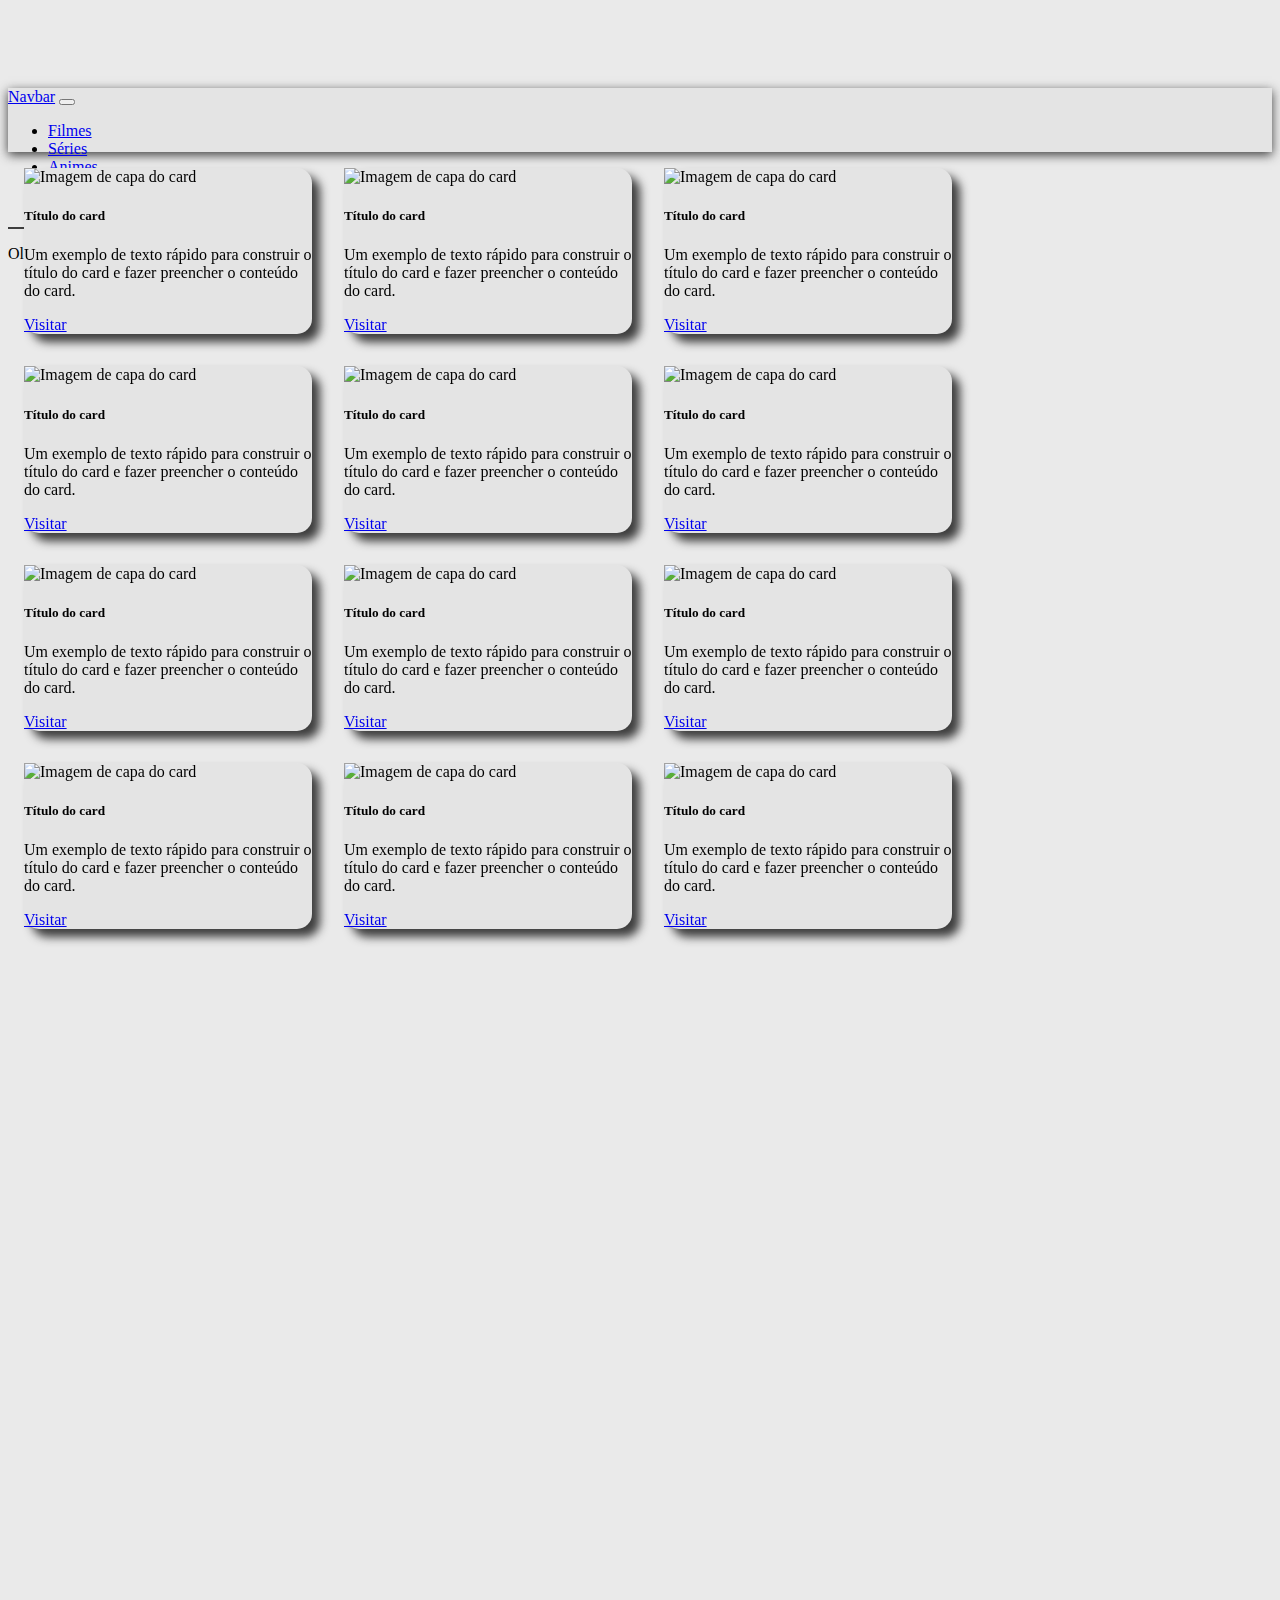
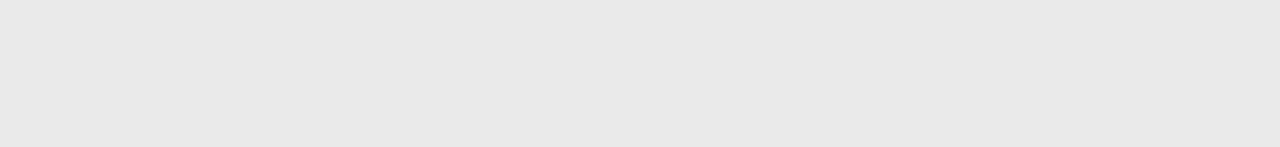
==== movies.html @ 43e5cfe7 "início da tela de filmes" ====
<!DOCTYPE html>
<html lang="pt-br" style="padding-top: 5em;">
  <head>
    <!-- Meta tags Obrigatórias -->
    <meta charset="utf-8">
    <meta name="viewport" content="width=device-width, initial-scale=1, shrink-to-fit=no">

    <!-- Bootstrap CSS -->
    <link rel="stylesheet" href="https://stackpath.bootstrapcdn.com/bootstrap/4.1.3/css/bootstrap.min.css" integrity="sha384-MCw98/SFnGE8fJT3GXwEOngsV7Zt27NXFoaoApmYm81iuXoPkFOJwJ8ERdknLPMO" crossorigin="anonymous">
    <link rel="stylesheet" href="_css/style.css">
    <link href="https://unpkg.com/aos@2.3.1/dist/aos.css" rel="stylesheet">

    <!-- Link icons flaticon -->
    <link rel='stylesheet' href='https://cdn-uicons.flaticon.com/2.6.0/uicons-regular-rounded/css/uicons-regular-rounded.css'>
    <link rel='stylesheet' href='https://cdn-uicons.flaticon.com/2.6.0/uicons-brands/css/uicons-brands.css'>

    <title>Filmes</title>
  </head>
  <body class="body-movies">
    <nav class="navbar navbar-expand-lg navbar-light fixed-top">
        <a class="navbar-brand" href="#">Navbar</a>
        <button class="navbar-toggler" type="button" data-toggle="collapse" data-target="#conteudoNavbarSuportado" aria-controls="conteudoNavbarSuportado" aria-expanded="false" aria-label="Alterna navegação">
            <span class="navbar-toggler-icon"></span>
        </button>
        
        <div class="collapse navbar-collapse" id="conteudoNavbarSuportado">
            <ul class="navbar-nav mr-auto">
                <li class="nav-item active">
                    <a class="nav-link" href="#">Filmes</a>
                </li>
                <li class="nav-item">
                    <a class="nav-link" href="#">Séries</a>
                </li>
                <li class="nav-item">
                    <a class="nav-link" href="#">Animes</a>
                </li>
                <li class="nav-item">
                    <a class="nav-link" href="#">Home</a>
                </li>
            </ul>
            <form class="form-inline my-2 my-lg-0">
                <input class="form-control search-bar mr-sm-2" type="search" placeholder="Pesquisar" aria-label="Pesquisar">
                <i class="fi fi-rr-search icon-search"></i>
            </form>
            <p style="margin-bottom: 0;">
                Olá, Nome!
            </p>
        </div>
    </nav>

    <main class="main-movies">
        <section class="col-12">
            <div class="center col-10 col-sm-6 col-md-4 col-lg-3" style="padding: 1em;" data-aos="zoom-in" data-aos-duration="800" data-aos-easing="ease-in-out">
                <div class="card" style="width: 18rem;">
                    <img class="card-img-top" src=".../100px180/" alt="Imagem de capa do card">
                    <div class="card-body">
                        <h5 class="card-title">Título do card</h5>
                        <p class="card-text">Um exemplo de texto rápido para construir o título do card e fazer preencher o conteúdo do card.</p>
                        <a href="#" class="btn btn-primary">Visitar</a>
                    </div>
                </div>
            </div>
            <div class="center col-10 col-sm-6 col-md-4 col-lg-3" style="padding: 1em;" data-aos="zoom-in" data-aos-duration="800" data-aos-easing="ease-in-out">
                <div class="card" style="width: 18rem;">
                    <img class="card-img-top" src=".../100px180/" alt="Imagem de capa do card">
                    <div class="card-body">
                        <h5 class="card-title">Título do card</h5>
                        <p class="card-text">Um exemplo de texto rápido para construir o título do card e fazer preencher o conteúdo do card.</p>
                        <a href="#" class="btn btn-primary">Visitar</a>
                    </div>
                </div>
            </div>
            <div class="center col-10 col-sm-6 col-md-4 col-lg-3" style="padding: 1em;" data-aos="zoom-in" data-aos-duration="800" data-aos-easing="ease-in-out">
                <div class="card" style="width: 18rem;">
                    <img class="card-img-top" src=".../100px180/" alt="Imagem de capa do card">
                    <div class="card-body">
                        <h5 class="card-title">Título do card</h5>
                        <p class="card-text">Um exemplo de texto rápido para construir o título do card e fazer preencher o conteúdo do card.</p>
                        <a href="#" class="btn btn-primary">Visitar</a>
                    </div>
                </div>
            </div>
            <div class="center col-10 col-sm-6 col-md-4 col-lg-3" style="padding: 1em;" data-aos="zoom-in" data-aos-duration="800" data-aos-easing="ease-in-out">
                <div class="card" style="width: 18rem;">
                    <img class="card-img-top" src=".../100px180/" alt="Imagem de capa do card">
                    <div class="card-body">
                        <h5 class="card-title">Título do card</h5>
                        <p class="card-text">Um exemplo de texto rápido para construir o título do card e fazer preencher o conteúdo do card.</p>
                        <a href="#" class="btn btn-primary">Visitar</a>
                    </div>
                </div>
            </div>
            <div class="center col-10 col-sm-6 col-md-4 col-lg-3" style="padding: 1em;" data-aos="zoom-in" data-aos-duration="800" data-aos-easing="ease-in-out">
                <div class="card" style="width: 18rem;">
                    <img class="card-img-top" src=".../100px180/" alt="Imagem de capa do card">
                    <div class="card-body">
                        <h5 class="card-title">Título do card</h5>
                        <p class="card-text">Um exemplo de texto rápido para construir o título do card e fazer preencher o conteúdo do card.</p>
                        <a href="#" class="btn btn-primary">Visitar</a>
                    </div>
                </div>
            </div>
            <div class="center col-10 col-sm-6 col-md-4 col-lg-3" style="padding: 1em;" data-aos="zoom-in" data-aos-duration="800" data-aos-easing="ease-in-out">
                <div class="card" style="width: 18rem;">
                    <img class="card-img-top" src=".../100px180/" alt="Imagem de capa do card">
                    <div class="card-body">
                        <h5 class="card-title">Título do card</h5>
                        <p class="card-text">Um exemplo de texto rápido para construir o título do card e fazer preencher o conteúdo do card.</p>
                        <a href="#" class="btn btn-primary">Visitar</a>
                    </div>
                </div>
            </div>
            <div class="center col-10 col-sm-6 col-md-4 col-lg-3" style="padding: 1em;" data-aos="zoom-in" data-aos-duration="800" data-aos-easing="ease-in-out">
                <div class="card" style="width: 18rem;">
                    <img class="card-img-top" src=".../100px180/" alt="Imagem de capa do card">
                    <div class="card-body">
                        <h5 class="card-title">Título do card</h5>
                        <p class="card-text">Um exemplo de texto rápido para construir o título do card e fazer preencher o conteúdo do card.</p>
                        <a href="#" class="btn btn-primary">Visitar</a>
                    </div>
                </div>
            </div>
            <div class="center col-10 col-sm-6 col-md-4 col-lg-3" style="padding: 1em;" data-aos="zoom-in" data-aos-duration="800" data-aos-easing="ease-in-out">
                <div class="card" style="width: 18rem;">
                    <img class="card-img-top" src=".../100px180/" alt="Imagem de capa do card">
                    <div class="card-body">
                        <h5 class="card-title">Título do card</h5>
                        <p class="card-text">Um exemplo de texto rápido para construir o título do card e fazer preencher o conteúdo do card.</p>
                        <a href="#" class="btn btn-primary">Visitar</a>
                    </div>
                </div>
            </div>
            <div class="center col-10 col-sm-6 col-md-4 col-lg-3" style="padding: 1em;" data-aos="zoom-in" data-aos-duration="800" data-aos-easing="ease-in-out">
                <div class="card" style="width: 18rem;">
                    <img class="card-img-top" src=".../100px180/" alt="Imagem de capa do card">
                    <div class="card-body">
                        <h5 class="card-title">Título do card</h5>
                        <p class="card-text">Um exemplo de texto rápido para construir o título do card e fazer preencher o conteúdo do card.</p>
                        <a href="#" class="btn btn-primary">Visitar</a>
                    </div>
                </div>
            </div>
            <div class="center col-10 col-sm-6 col-md-4 col-lg-3" style="padding: 1em;" data-aos="zoom-in" data-aos-duration="800" data-aos-easing="ease-in-out">
                <div class="card" style="width: 18rem;">
                    <img class="card-img-top" src=".../100px180/" alt="Imagem de capa do card">
                    <div class="card-body">
                        <h5 class="card-title">Título do card</h5>
                        <p class="card-text">Um exemplo de texto rápido para construir o título do card e fazer preencher o conteúdo do card.</p>
                        <a href="#" class="btn btn-primary">Visitar</a>
                    </div>
                </div>
            </div>
            <div class="center col-10 col-sm-6 col-md-4 col-lg-3" style="padding: 1em;" data-aos="zoom-in" data-aos-duration="800" data-aos-easing="ease-in-out">
                <div class="card" style="width: 18rem;">
                    <img class="card-img-top" src=".../100px180/" alt="Imagem de capa do card">
                    <div class="card-body">
                        <h5 class="card-title">Título do card</h5>
                        <p class="card-text">Um exemplo de texto rápido para construir o título do card e fazer preencher o conteúdo do card.</p>
                        <a href="#" class="btn btn-primary">Visitar</a>
                    </div>
                </div>
            </div>
            <div class="center col-10 col-sm-6 col-md-4 col-lg-3" style="padding: 1em;" data-aos="zoom-in" data-aos-duration="800" data-aos-easing="ease-in-out">
                <div class="card" style="width: 18rem;">
                    <img class="card-img-top" src=".../100px180/" alt="Imagem de capa do card">
                    <div class="card-body">
                        <h5 class="card-title">Título do card</h5>
                        <p class="card-text">Um exemplo de texto rápido para construir o título do card e fazer preencher o conteúdo do card.</p>
                        <a href="#" class="btn btn-primary">Visitar</a>
                    </div>
                </div>
            </div>
            <div class="center col-10 col-sm-6 col-md-4 col-lg-3" style="padding: 1em;" data-aos="zoom-in" data-aos-duration="800" data-aos-easing="ease-in-out">
                <div class="card" style="width: 18rem;">
                    <img class="card-img-top" src=".../100px180/" alt="Imagem de capa do card">
                    <div class="card-body">
                        <h5 class="card-title">Título do card</h5>
                        <p class="card-text">Um exemplo de texto rápido para construir o título do card e fazer preencher o conteúdo do card.</p>
                        <a href="#" class="btn btn-primary">Visitar</a>
                    </div>
                </div>
            </div>
            <div class="center col-10 col-sm-6 col-md-4 col-lg-3" style="padding: 1em;" data-aos="zoom-in" data-aos-duration="800" data-aos-easing="ease-in-out">
                <div class="card" style="width: 18rem;">
                    <img class="card-img-top" src=".../100px180/" alt="Imagem de capa do card">
                    <div class="card-body">
                        <h5 class="card-title">Título do card</h5>
                        <p class="card-text">Um exemplo de texto rápido para construir o título do card e fazer preencher o conteúdo do card.</p>
                        <a href="#" class="btn btn-primary">Visitar</a>
                    </div>
                </div>
            </div>
            <div class="center col-10 col-sm-6 col-md-4 col-lg-3" style="padding: 1em;" data-aos="zoom-in" data-aos-duration="800" data-aos-easing="ease-in-out">
                <div class="card" style="width: 18rem;">
                    <img class="card-img-top" src=".../100px180/" alt="Imagem de capa do card">
                    <div class="card-body">
                        <h5 class="card-title">Título do card</h5>
                        <p class="card-text">Um exemplo de texto rápido para construir o título do card e fazer preencher o conteúdo do card.</p>
                        <a href="#" class="btn btn-primary">Visitar</a>
                    </div>
                </div>
            </div>
            <div class="center col-10 col-sm-6 col-md-4 col-lg-3" style="padding: 1em;" data-aos="zoom-in" data-aos-duration="800" data-aos-easing="ease-in-out">
                <div class="card" style="width: 18rem;">
                    <img class="card-img-top" src=".../100px180/" alt="Imagem de capa do card">
                    <div class="card-body">
                        <h5 class="card-title">Título do card</h5>
                        <p class="card-text">Um exemplo de texto rápido para construir o título do card e fazer preencher o conteúdo do card.</p>
                        <a href="#" class="btn btn-primary">Visitar</a>
                    </div>
                </div>
            </div>
            <div class="center col-10 col-sm-6 col-md-4 col-lg-3" style="padding: 1em;" data-aos="zoom-in" data-aos-duration="800" data-aos-easing="ease-in-out">
                <div class="card" style="width: 18rem;">
                    <img class="card-img-top" src=".../100px180/" alt="Imagem de capa do card">
                    <div class="card-body">
                        <h5 class="card-title">Título do card</h5>
                        <p class="card-text">Um exemplo de texto rápido para construir o título do card e fazer preencher o conteúdo do card.</p>
                        <a href="#" class="btn btn-primary">Visitar</a>
                    </div>
                </div>
            </div>
            <div class="center col-10 col-sm-6 col-md-4 col-lg-3" style="padding: 1em;" data-aos="zoom-in" data-aos-duration="800" data-aos-easing="ease-in-out">
                <div class="card" style="width: 18rem;">
                    <img class="card-img-top" src=".../100px180/" alt="Imagem de capa do card">
                    <div class="card-body">
                        <h5 class="card-title">Título do card</h5>
                        <p class="card-text">Um exemplo de texto rápido para construir o título do card e fazer preencher o conteúdo do card.</p>
                        <a href="#" class="btn btn-primary">Visitar</a>
                    </div>
                </div>
            </div>
            <div class="center col-10 col-sm-6 col-md-4 col-lg-3" style="padding: 1em;" data-aos="zoom-in" data-aos-duration="800" data-aos-easing="ease-in-out">
                <div class="card" style="width: 18rem;">
                    <img class="card-img-top" src=".../100px180/" alt="Imagem de capa do card">
                    <div class="card-body">
                        <h5 class="card-title">Título do card</h5>
                        <p class="card-text">Um exemplo de texto rápido para construir o título do card e fazer preencher o conteúdo do card.</p>
                        <a href="#" class="btn btn-primary">Visitar</a>
                    </div>
                </div>
            </div>
            <div class="center col-10 col-sm-6 col-md-4 col-lg-3" style="padding: 1em;" data-aos="zoom-in" data-aos-duration="800" data-aos-easing="ease-in-out">
                <div class="card" style="width: 18rem;">
                    <img class="card-img-top" src=".../100px180/" alt="Imagem de capa do card">
                    <div class="card-body">
                        <h5 class="card-title">Título do card</h5>
                        <p class="card-text">Um exemplo de texto rápido para construir o título do card e fazer preencher o conteúdo do card.</p>
                        <a href="#" class="btn btn-primary">Visitar</a>
                    </div>
                </div>
            </div>
            <div class="center col-10 col-sm-6 col-md-4 col-lg-3" style="padding: 1em;" data-aos="zoom-in" data-aos-duration="800" data-aos-easing="ease-in-out">
                <div class="card" style="width: 18rem;">
                    <img class="card-img-top" src=".../100px180/" alt="Imagem de capa do card">
                    <div class="card-body">
                        <h5 class="card-title">Título do card</h5>
                        <p class="card-text">Um exemplo de texto rápido para construir o título do card e fazer preencher o conteúdo do card.</p>
                        <a href="#" class="btn btn-primary">Visitar</a>
                    </div>
                </div>
            </div>
            <div class="center col-10 col-sm-6 col-md-4 col-lg-3" style="padding: 1em;" data-aos="zoom-in" data-aos-duration="800" data-aos-easing="ease-in-out">
                <div class="card" style="width: 18rem;">
                    <img class="card-img-top" src=".../100px180/" alt="Imagem de capa do card">
                    <div class="card-body">
                        <h5 class="card-title">Título do card</h5>
                        <p class="card-text">Um exemplo de texto rápido para construir o título do card e fazer preencher o conteúdo do card.</p>
                        <a href="#" class="btn btn-primary">Visitar</a>
                    </div>
                </div>
            </div>
            <div class="center col-10 col-sm-6 col-md-4 col-lg-3" style="padding: 1em;" data-aos="zoom-in" data-aos-duration="800" data-aos-easing="ease-in-out">
                <div class="card" style="width: 18rem;">
                    <img class="card-img-top" src=".../100px180/" alt="Imagem de capa do card">
                    <div class="card-body">
                        <h5 class="card-title">Título do card</h5>
                        <p class="card-text">Um exemplo de texto rápido para construir o título do card e fazer preencher o conteúdo do card.</p>
                        <a href="#" class="btn btn-primary">Visitar</a>
                    </div>
                </div>
            </div>
            <div class="center col-10 col-sm-6 col-md-4 col-lg-3" style="padding: 1em;" data-aos="zoom-in" data-aos-duration="800" data-aos-easing="ease-in-out">
                <div class="card" style="width: 18rem;">
                    <img class="card-img-top" src=".../100px180/" alt="Imagem de capa do card">
                    <div class="card-body">
                        <h5 class="card-title">Título do card</h5>
                        <p class="card-text">Um exemplo de texto rápido para construir o título do card e fazer preencher o conteúdo do card.</p>
                        <a href="#" class="btn btn-primary">Visitar</a>
                    </div>
                </div>
            </div>
        </section>
    </main>

    <footer>

    </footer>
    <!-- JavaScript (Opcional) -->
    <!-- jQuery primeiro, depois Popper.js, depois Bootstrap JS -->
    <script src="https://code.jquery.com/jquery-3.3.1.slim.min.js" integrity="sha384-q8i/X+965DzO0rT7abK41JStQIAqVgRVzpbzo5smXKp4YfRvH+8abtTE1Pi6jizo" crossorigin="anonymous"></script>
    <script src="https://cdnjs.cloudflare.com/ajax/libs/popper.js/1.14.3/umd/popper.min.js" integrity="sha384-ZMP7rVo3mIykV+2+9J3UJ46jBk0WLaUAdn689aCwoqbBJiSnjAK/l8WvCWPIPm49" crossorigin="anonymous"></script>
    <script src="https://stackpath.bootstrapcdn.com/bootstrap/4.1.3/js/bootstrap.min.js" integrity="sha384-ChfqqxuZUCnJSK3+MXmPNIyE6ZbWh2IMqE241rYiqJxyMiZ6OW/JmZQ5stwEULTy" crossorigin="anonymous"></script>
    <script src="https://unpkg.com/aos@2.3.1/dist/aos.js"></script>
    <script>
      AOS.init();
    </script>
  </body>
</html>
---- _css/style.css ----
/* General */

:root {
    --light-gray: rgb(240, 240, 240);
    --dark-gray: #3e3e3e;
    --background-gray: #eaeaea;
    --background-card: rgb(228, 228, 228);
}

.center {
    display: flex;
    justify-content: center;
    align-items: center;
}

/* Tela de Login */

.body-login {
    min-width: 100dvw;
    min-height: 100dvh;
    display: flex;
    align-items: center;
    background-color: var(--background-gray);
}

.form-login {
    margin: 0 auto;
    border-radius: 20px;
    background-color: var(--background-card);
    padding: 3em;
    width: 30%;
    box-shadow: 10px 10px 10px var(--dark-gray);
    color: var(--dark-gray);
}

.div-title-login {
    display: flex;
    justify-content: center;
}

.title-login {
    margin-bottom: 1em;
    width: 50%;
    text-align: center;
}

.form-control {
    background-color: transparent;
    border-radius: 0;
    border: none;
    border-bottom: 2px solid var(--dark-gray);
    border-top-left-radius: 10px;
    border-top-right-radius: 10px;
    transition: background-color .3s ease-in-out;
}

.form-control:focus {
    background-color: var(--light-gray);
    border-bottom: 2px solid var(--dark-gray);
    box-shadow: none;
}

.div-btn-login {
    display: flex;
    justify-content: center;
    padding-top: .5em;
}

.btn-login {
    border-radius: 30px;
    background-color: var(--dark-gray);
    border: 1px solid var(--dark-gray);
    transition: all .3s ease-in-out;
}

.btn-login:hover {
    background-color: #6e6e6e;
    border: 1px solid #6e6e6e;
}

/* Tela de filmes */

.navbar {
    background-color: var(--background-card);
    height: 4em;
    box-shadow: 0 3px 10px var(--dark-gray);
}

.icon-search {
    color: var(--dark-gray);
    margin-right: 2em;
    transform: translateX(-30px);
}

.search-bar {
    padding: 0 20px;
    background-color: var(--background-gray);
    border-color: var(--dark-gray);
    color: var(--dark-gray);
}

/* .btn-search {
    border: 2px solid var(--dark-gray);
    background-color: var(--background-card);
    color: var(--dark-gray);
    border-radius: 5px;
}

.btn-search:hover {
    border: 2px solid var(--background-card);
    background-color: var(--dark-gray);
    color: var(--background-card);
    transition: all .3s ease-in-out;
} */

.body-movies {
    background-color: var(--background-gray);
}

.main-movies {
    display: flex;
    justify-content: center;
}

section {
    display: flex;
    flex-wrap: wrap;
}

.card {
    background-color: var(--background-card);
    box-shadow: 8px 8px 10px var(--dark-gray);
    border-radius: 15px;
}

/* Responsividade */

@media screen and (max-width: 1350px){
    .form-login {
        width: 50%;
    }
}

@media screen and (max-width: 750px){
    .form-login {
        width: 80%;
    }
}
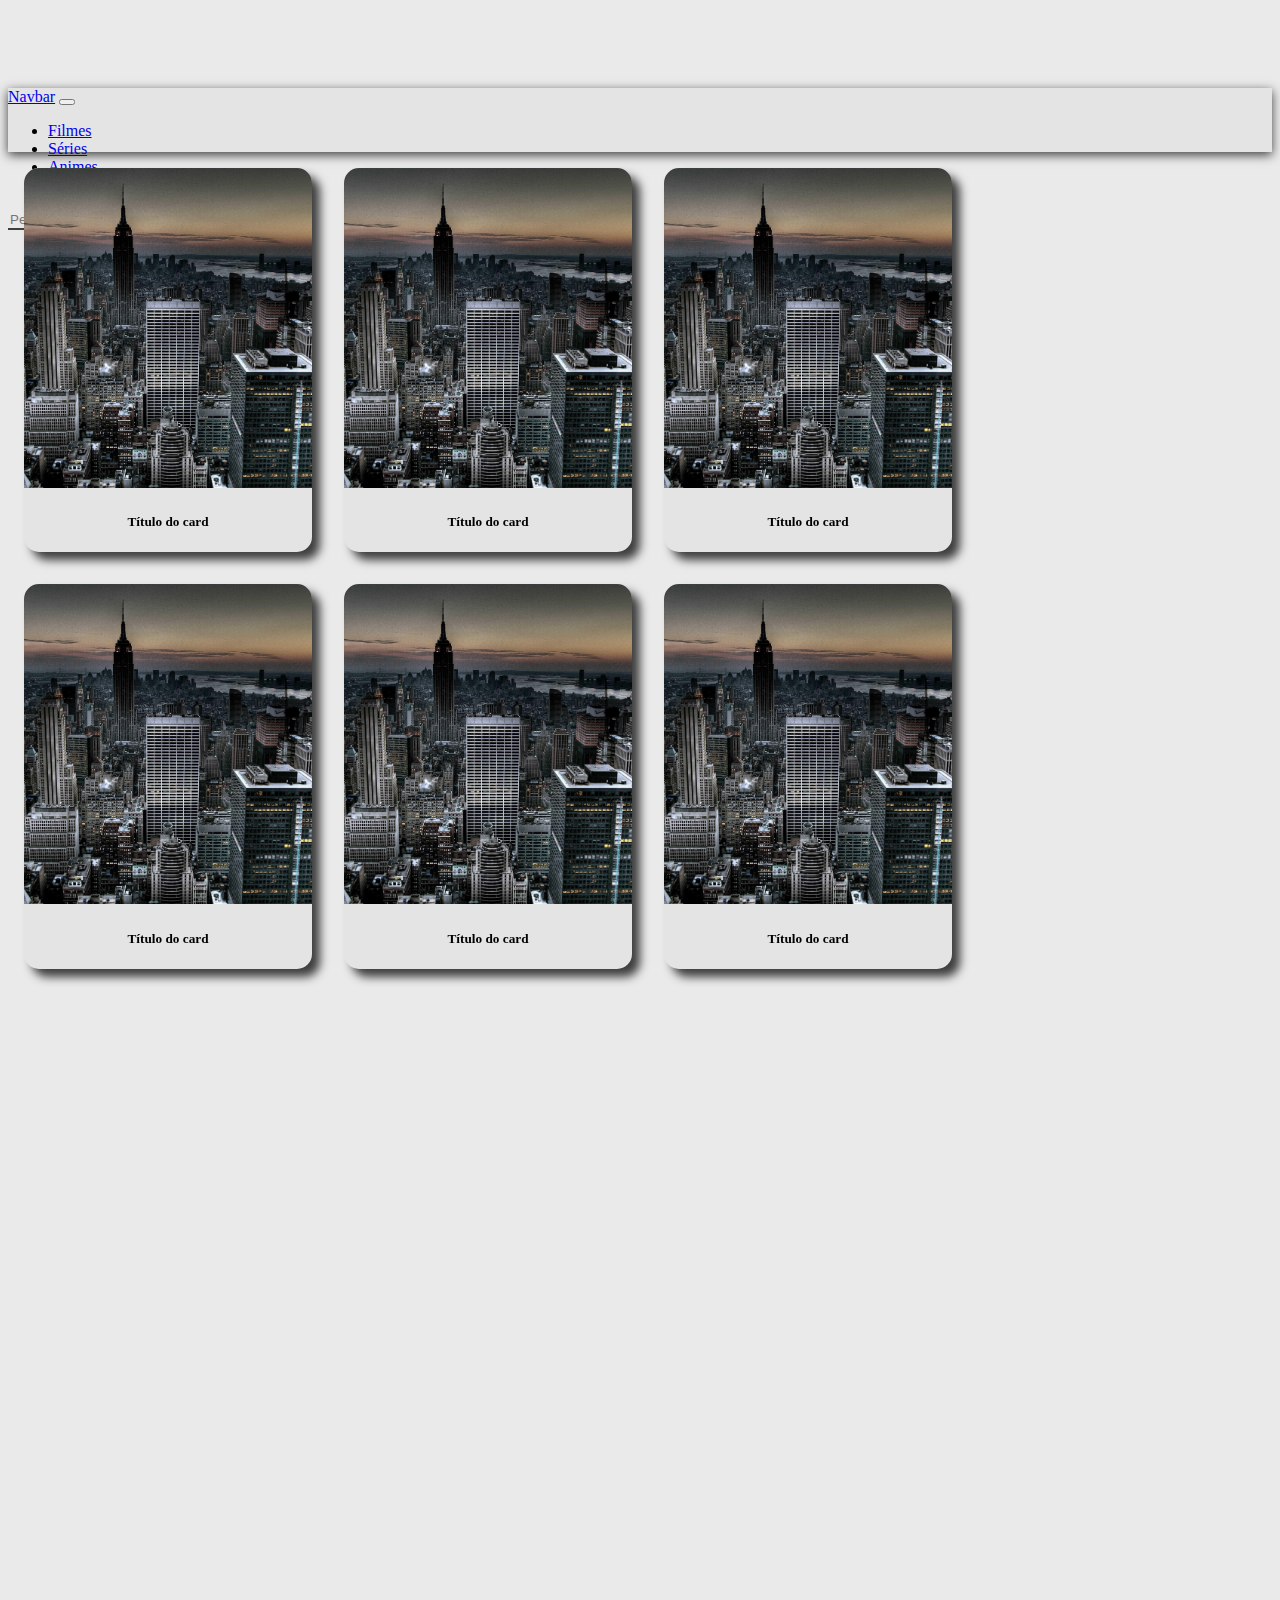
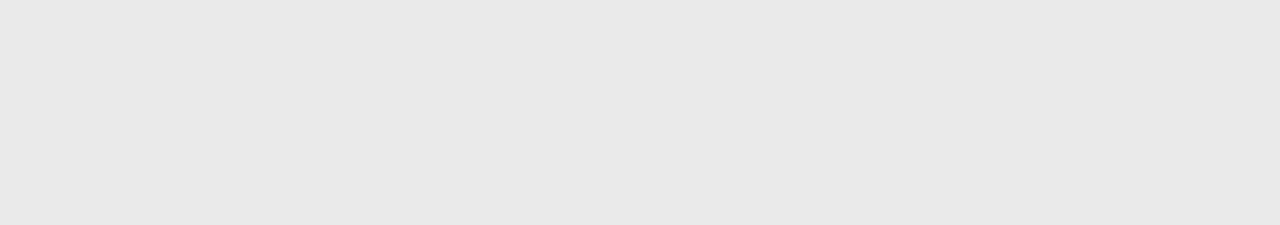
==== commit 4cf39e14: "commit dos cards ajustados" ====
--- a/movies.html
+++ b/movies.html
@@ -42,251 +42,219 @@
                 <input class="form-control search-bar mr-sm-2" type="search" placeholder="Pesquisar" aria-label="Pesquisar">
                 <i class="fi fi-rr-search icon-search"></i>
             </form>
-            <p style="margin-bottom: 0;">
-                Olá, Nome!
-            </p>
         </div>
     </nav>
 
     <main class="main-movies">
         <section class="col-12">
-            <div class="center col-10 col-sm-6 col-md-4 col-lg-3" style="padding: 1em;" data-aos="zoom-in" data-aos-duration="800" data-aos-easing="ease-in-out">
-                <div class="card" style="width: 18rem;">
-                    <img class="card-img-top" src=".../100px180/" alt="Imagem de capa do card">
-                    <div class="card-body">
-                        <h5 class="card-title">Título do card</h5>
-                        <p class="card-text">Um exemplo de texto rápido para construir o título do card e fazer preencher o conteúdo do card.</p>
-                        <a href="#" class="btn btn-primary">Visitar</a>
-                    </div>
-                </div>
-            </div>
-            <div class="center col-10 col-sm-6 col-md-4 col-lg-3" style="padding: 1em;" data-aos="zoom-in" data-aos-duration="800" data-aos-easing="ease-in-out">
-                <div class="card" style="width: 18rem;">
-                    <img class="card-img-top" src=".../100px180/" alt="Imagem de capa do card">
-                    <div class="card-body">
-                        <h5 class="card-title">Título do card</h5>
-                        <p class="card-text">Um exemplo de texto rápido para construir o título do card e fazer preencher o conteúdo do card.</p>
-                        <a href="#" class="btn btn-primary">Visitar</a>
-                    </div>
-                </div>
-            </div>
-            <div class="center col-10 col-sm-6 col-md-4 col-lg-3" style="padding: 1em;" data-aos="zoom-in" data-aos-duration="800" data-aos-easing="ease-in-out">
-                <div class="card" style="width: 18rem;">
-                    <img class="card-img-top" src=".../100px180/" alt="Imagem de capa do card">
-                    <div class="card-body">
-                        <h5 class="card-title">Título do card</h5>
-                        <p class="card-text">Um exemplo de texto rápido para construir o título do card e fazer preencher o conteúdo do card.</p>
-                        <a href="#" class="btn btn-primary">Visitar</a>
-                    </div>
-                </div>
-            </div>
-            <div class="center col-10 col-sm-6 col-md-4 col-lg-3" style="padding: 1em;" data-aos="zoom-in" data-aos-duration="800" data-aos-easing="ease-in-out">
-                <div class="card" style="width: 18rem;">
-                    <img class="card-img-top" src=".../100px180/" alt="Imagem de capa do card">
-                    <div class="card-body">
-                        <h5 class="card-title">Título do card</h5>
-                        <p class="card-text">Um exemplo de texto rápido para construir o título do card e fazer preencher o conteúdo do card.</p>
-                        <a href="#" class="btn btn-primary">Visitar</a>
-                    </div>
-                </div>
-            </div>
-            <div class="center col-10 col-sm-6 col-md-4 col-lg-3" style="padding: 1em;" data-aos="zoom-in" data-aos-duration="800" data-aos-easing="ease-in-out">
-                <div class="card" style="width: 18rem;">
-                    <img class="card-img-top" src=".../100px180/" alt="Imagem de capa do card">
-                    <div class="card-body">
-                        <h5 class="card-title">Título do card</h5>
-                        <p class="card-text">Um exemplo de texto rápido para construir o título do card e fazer preencher o conteúdo do card.</p>
-                        <a href="#" class="btn btn-primary">Visitar</a>
-                    </div>
-                </div>
-            </div>
-            <div class="center col-10 col-sm-6 col-md-4 col-lg-3" style="padding: 1em;" data-aos="zoom-in" data-aos-duration="800" data-aos-easing="ease-in-out">
-                <div class="card" style="width: 18rem;">
-                    <img class="card-img-top" src=".../100px180/" alt="Imagem de capa do card">
-                    <div class="card-body">
-                        <h5 class="card-title">Título do card</h5>
-                        <p class="card-text">Um exemplo de texto rápido para construir o título do card e fazer preencher o conteúdo do card.</p>
-                        <a href="#" class="btn btn-primary">Visitar</a>
-                    </div>
-                </div>
-            </div>
-            <div class="center col-10 col-sm-6 col-md-4 col-lg-3" style="padding: 1em;" data-aos="zoom-in" data-aos-duration="800" data-aos-easing="ease-in-out">
-                <div class="card" style="width: 18rem;">
-                    <img class="card-img-top" src=".../100px180/" alt="Imagem de capa do card">
-                    <div class="card-body">
-                        <h5 class="card-title">Título do card</h5>
-                        <p class="card-text">Um exemplo de texto rápido para construir o título do card e fazer preencher o conteúdo do card.</p>
-                        <a href="#" class="btn btn-primary">Visitar</a>
-                    </div>
-                </div>
-            </div>
-            <div class="center col-10 col-sm-6 col-md-4 col-lg-3" style="padding: 1em;" data-aos="zoom-in" data-aos-duration="800" data-aos-easing="ease-in-out">
-                <div class="card" style="width: 18rem;">
-                    <img class="card-img-top" src=".../100px180/" alt="Imagem de capa do card">
-                    <div class="card-body">
-                        <h5 class="card-title">Título do card</h5>
-                        <p class="card-text">Um exemplo de texto rápido para construir o título do card e fazer preencher o conteúdo do card.</p>
-                        <a href="#" class="btn btn-primary">Visitar</a>
-                    </div>
-                </div>
-            </div>
-            <div class="center col-10 col-sm-6 col-md-4 col-lg-3" style="padding: 1em;" data-aos="zoom-in" data-aos-duration="800" data-aos-easing="ease-in-out">
-                <div class="card" style="width: 18rem;">
-                    <img class="card-img-top" src=".../100px180/" alt="Imagem de capa do card">
-                    <div class="card-body">
-                        <h5 class="card-title">Título do card</h5>
-                        <p class="card-text">Um exemplo de texto rápido para construir o título do card e fazer preencher o conteúdo do card.</p>
-                        <a href="#" class="btn btn-primary">Visitar</a>
-                    </div>
-                </div>
-            </div>
-            <div class="center col-10 col-sm-6 col-md-4 col-lg-3" style="padding: 1em;" data-aos="zoom-in" data-aos-duration="800" data-aos-easing="ease-in-out">
-                <div class="card" style="width: 18rem;">
-                    <img class="card-img-top" src=".../100px180/" alt="Imagem de capa do card">
-                    <div class="card-body">
-                        <h5 class="card-title">Título do card</h5>
-                        <p class="card-text">Um exemplo de texto rápido para construir o título do card e fazer preencher o conteúdo do card.</p>
-                        <a href="#" class="btn btn-primary">Visitar</a>
-                    </div>
-                </div>
-            </div>
-            <div class="center col-10 col-sm-6 col-md-4 col-lg-3" style="padding: 1em;" data-aos="zoom-in" data-aos-duration="800" data-aos-easing="ease-in-out">
-                <div class="card" style="width: 18rem;">
-                    <img class="card-img-top" src=".../100px180/" alt="Imagem de capa do card">
-                    <div class="card-body">
-                        <h5 class="card-title">Título do card</h5>
-                        <p class="card-text">Um exemplo de texto rápido para construir o título do card e fazer preencher o conteúdo do card.</p>
-                        <a href="#" class="btn btn-primary">Visitar</a>
-                    </div>
-                </div>
-            </div>
-            <div class="center col-10 col-sm-6 col-md-4 col-lg-3" style="padding: 1em;" data-aos="zoom-in" data-aos-duration="800" data-aos-easing="ease-in-out">
-                <div class="card" style="width: 18rem;">
-                    <img class="card-img-top" src=".../100px180/" alt="Imagem de capa do card">
-                    <div class="card-body">
-                        <h5 class="card-title">Título do card</h5>
-                        <p class="card-text">Um exemplo de texto rápido para construir o título do card e fazer preencher o conteúdo do card.</p>
-                        <a href="#" class="btn btn-primary">Visitar</a>
-                    </div>
-                </div>
-            </div>
-            <div class="center col-10 col-sm-6 col-md-4 col-lg-3" style="padding: 1em;" data-aos="zoom-in" data-aos-duration="800" data-aos-easing="ease-in-out">
-                <div class="card" style="width: 18rem;">
-                    <img class="card-img-top" src=".../100px180/" alt="Imagem de capa do card">
-                    <div class="card-body">
-                        <h5 class="card-title">Título do card</h5>
-                        <p class="card-text">Um exemplo de texto rápido para construir o título do card e fazer preencher o conteúdo do card.</p>
-                        <a href="#" class="btn btn-primary">Visitar</a>
-                    </div>
-                </div>
-            </div>
-            <div class="center col-10 col-sm-6 col-md-4 col-lg-3" style="padding: 1em;" data-aos="zoom-in" data-aos-duration="800" data-aos-easing="ease-in-out">
-                <div class="card" style="width: 18rem;">
-                    <img class="card-img-top" src=".../100px180/" alt="Imagem de capa do card">
-                    <div class="card-body">
-                        <h5 class="card-title">Título do card</h5>
-                        <p class="card-text">Um exemplo de texto rápido para construir o título do card e fazer preencher o conteúdo do card.</p>
-                        <a href="#" class="btn btn-primary">Visitar</a>
-                    </div>
-                </div>
-            </div>
-            <div class="center col-10 col-sm-6 col-md-4 col-lg-3" style="padding: 1em;" data-aos="zoom-in" data-aos-duration="800" data-aos-easing="ease-in-out">
-                <div class="card" style="width: 18rem;">
-                    <img class="card-img-top" src=".../100px180/" alt="Imagem de capa do card">
-                    <div class="card-body">
-                        <h5 class="card-title">Título do card</h5>
-                        <p class="card-text">Um exemplo de texto rápido para construir o título do card e fazer preencher o conteúdo do card.</p>
-                        <a href="#" class="btn btn-primary">Visitar</a>
-                    </div>
-                </div>
-            </div>
-            <div class="center col-10 col-sm-6 col-md-4 col-lg-3" style="padding: 1em;" data-aos="zoom-in" data-aos-duration="800" data-aos-easing="ease-in-out">
-                <div class="card" style="width: 18rem;">
-                    <img class="card-img-top" src=".../100px180/" alt="Imagem de capa do card">
-                    <div class="card-body">
-                        <h5 class="card-title">Título do card</h5>
-                        <p class="card-text">Um exemplo de texto rápido para construir o título do card e fazer preencher o conteúdo do card.</p>
-                        <a href="#" class="btn btn-primary">Visitar</a>
-                    </div>
-                </div>
-            </div>
-            <div class="center col-10 col-sm-6 col-md-4 col-lg-3" style="padding: 1em;" data-aos="zoom-in" data-aos-duration="800" data-aos-easing="ease-in-out">
-                <div class="card" style="width: 18rem;">
-                    <img class="card-img-top" src=".../100px180/" alt="Imagem de capa do card">
-                    <div class="card-body">
-                        <h5 class="card-title">Título do card</h5>
-                        <p class="card-text">Um exemplo de texto rápido para construir o título do card e fazer preencher o conteúdo do card.</p>
-                        <a href="#" class="btn btn-primary">Visitar</a>
-                    </div>
-                </div>
-            </div>
-            <div class="center col-10 col-sm-6 col-md-4 col-lg-3" style="padding: 1em;" data-aos="zoom-in" data-aos-duration="800" data-aos-easing="ease-in-out">
-                <div class="card" style="width: 18rem;">
-                    <img class="card-img-top" src=".../100px180/" alt="Imagem de capa do card">
-                    <div class="card-body">
-                        <h5 class="card-title">Título do card</h5>
-                        <p class="card-text">Um exemplo de texto rápido para construir o título do card e fazer preencher o conteúdo do card.</p>
-                        <a href="#" class="btn btn-primary">Visitar</a>
-                    </div>
-                </div>
-            </div>
-            <div class="center col-10 col-sm-6 col-md-4 col-lg-3" style="padding: 1em;" data-aos="zoom-in" data-aos-duration="800" data-aos-easing="ease-in-out">
-                <div class="card" style="width: 18rem;">
-                    <img class="card-img-top" src=".../100px180/" alt="Imagem de capa do card">
-                    <div class="card-body">
-                        <h5 class="card-title">Título do card</h5>
-                        <p class="card-text">Um exemplo de texto rápido para construir o título do card e fazer preencher o conteúdo do card.</p>
-                        <a href="#" class="btn btn-primary">Visitar</a>
-                    </div>
-                </div>
-            </div>
-            <div class="center col-10 col-sm-6 col-md-4 col-lg-3" style="padding: 1em;" data-aos="zoom-in" data-aos-duration="800" data-aos-easing="ease-in-out">
-                <div class="card" style="width: 18rem;">
-                    <img class="card-img-top" src=".../100px180/" alt="Imagem de capa do card">
-                    <div class="card-body">
-                        <h5 class="card-title">Título do card</h5>
-                        <p class="card-text">Um exemplo de texto rápido para construir o título do card e fazer preencher o conteúdo do card.</p>
-                        <a href="#" class="btn btn-primary">Visitar</a>
-                    </div>
-                </div>
-            </div>
-            <div class="center col-10 col-sm-6 col-md-4 col-lg-3" style="padding: 1em;" data-aos="zoom-in" data-aos-duration="800" data-aos-easing="ease-in-out">
-                <div class="card" style="width: 18rem;">
-                    <img class="card-img-top" src=".../100px180/" alt="Imagem de capa do card">
-                    <div class="card-body">
-                        <h5 class="card-title">Título do card</h5>
-                        <p class="card-text">Um exemplo de texto rápido para construir o título do card e fazer preencher o conteúdo do card.</p>
-                        <a href="#" class="btn btn-primary">Visitar</a>
-                    </div>
-                </div>
-            </div>
-            <div class="center col-10 col-sm-6 col-md-4 col-lg-3" style="padding: 1em;" data-aos="zoom-in" data-aos-duration="800" data-aos-easing="ease-in-out">
-                <div class="card" style="width: 18rem;">
-                    <img class="card-img-top" src=".../100px180/" alt="Imagem de capa do card">
-                    <div class="card-body">
-                        <h5 class="card-title">Título do card</h5>
-                        <p class="card-text">Um exemplo de texto rápido para construir o título do card e fazer preencher o conteúdo do card.</p>
-                        <a href="#" class="btn btn-primary">Visitar</a>
-                    </div>
-                </div>
-            </div>
-            <div class="center col-10 col-sm-6 col-md-4 col-lg-3" style="padding: 1em;" data-aos="zoom-in" data-aos-duration="800" data-aos-easing="ease-in-out">
-                <div class="card" style="width: 18rem;">
-                    <img class="card-img-top" src=".../100px180/" alt="Imagem de capa do card">
-                    <div class="card-body">
-                        <h5 class="card-title">Título do card</h5>
-                        <p class="card-text">Um exemplo de texto rápido para construir o título do card e fazer preencher o conteúdo do card.</p>
-                        <a href="#" class="btn btn-primary">Visitar</a>
-                    </div>
-                </div>
-            </div>
-            <div class="center col-10 col-sm-6 col-md-4 col-lg-3" style="padding: 1em;" data-aos="zoom-in" data-aos-duration="800" data-aos-easing="ease-in-out">
-                <div class="card" style="width: 18rem;">
-                    <img class="card-img-top" src=".../100px180/" alt="Imagem de capa do card">
-                    <div class="card-body">
-                        <h5 class="card-title">Título do card</h5>
-                        <p class="card-text">Um exemplo de texto rápido para construir o título do card e fazer preencher o conteúdo do card.</p>
-                        <a href="#" class="btn btn-primary">Visitar</a>
+            <div class="center col-12 col-sm-6 col-md-4 col-lg-3" style="padding: 1em;" data-aos="zoom-in" data-aos-duration="800" data-aos-easing="ease-in-out">
+                <div class="card" style="width: 18rem;">
+                    <i class="icon-info fi fi-rr-info"></i>
+                    <img class="card-img-top" src="_img/back_cadastro.jpg" alt="Imagem de capa do card">
+                    <div class="card-body">
+                        <h5 class="card-title">Título do card</h5>
+                        <div class="center icons-assessment">
+                            <div>
+                                <i class="icon-star fi fi-rr-star"></i>
+                                <i class="icon-star fi fi-rr-star"></i>
+                                <i class="icon-star fi fi-rr-star"></i>
+                                <i class="icon-star fi fi-rr-star"></i>
+                                <i class="icon-star fi fi-rr-star"></i>
+                            </div>
+                            <div>
+                                <i class="icon-heart fi fi-rr-heart"></i>
+                                <i class="icon-eye fi fi-rr-eye"></i>
+                            </div>
+                        </div>
+                    </div>
+                </div>
+            </div>
+            <div class="center col-12 col-sm-6 col-md-4 col-lg-3" style="padding: 1em;" data-aos="zoom-in" data-aos-duration="800" data-aos-easing="ease-in-out">
+                <div class="card" style="width: 18rem;">
+                    <img class="card-img-top" src="_img/back_cadastro.jpg" alt="Imagem de capa do card">
+                    <div class="card-body">
+                        <h5 class="card-title">Título do card</h5>
+                        <div class="center icons-assessment">
+                            <div>
+                                <i class="icon-star fi fi-rr-star"></i>
+                                <i class="icon-star fi fi-rr-star"></i>
+                                <i class="icon-star fi fi-rr-star"></i>
+                                <i class="icon-star fi fi-rr-star"></i>
+                                <i class="icon-star fi fi-rr-star"></i>
+                            </div>
+                            <div>
+                                <i class="icon-heart fi fi-rr-heart"></i>
+                                <i class="icon-eye fi fi-rr-eye"></i>
+                            </div>
+                        </div>
+                    </div>
+                </div>
+            </div>
+            <div class="center col-12 col-sm-6 col-md-4 col-lg-3" style="padding: 1em;" data-aos="zoom-in" data-aos-duration="800" data-aos-easing="ease-in-out">
+                <div class="card" style="width: 18rem;">
+                    <img class="card-img-top" src="_img/back_cadastro.jpg" alt="Imagem de capa do card">
+                    <div class="card-body">
+                        <h5 class="card-title">Título do card</h5>
+                        <div class="center icons-assessment">
+                            <div>
+                                <i class="icon-star fi fi-rr-star"></i>
+                                <i class="icon-star fi fi-rr-star"></i>
+                                <i class="icon-star fi fi-rr-star"></i>
+                                <i class="icon-star fi fi-rr-star"></i>
+                                <i class="icon-star fi fi-rr-star"></i>
+                            </div>
+                            <div>
+                                <i class="icon-heart fi fi-rr-heart"></i>
+                                <i class="icon-eye fi fi-rr-eye"></i>
+                            </div>
+                        </div>
+                    </div>
+                </div>
+            </div>
+            <div class="center col-12 col-sm-6 col-md-4 col-lg-3" style="padding: 1em;" data-aos="zoom-in" data-aos-duration="800" data-aos-easing="ease-in-out">
+                <div class="card" style="width: 18rem;">
+                    <img class="card-img-top" src="_img/back_cadastro.jpg" alt="Imagem de capa do card">
+                    <div class="card-body">
+                        <h5 class="card-title">Título do card</h5>
+                        <div class="center icons-assessment">
+                            <div>
+                                <i class="icon-star fi fi-rr-star"></i>
+                                <i class="icon-star fi fi-rr-star"></i>
+                                <i class="icon-star fi fi-rr-star"></i>
+                                <i class="icon-star fi fi-rr-star"></i>
+                                <i class="icon-star fi fi-rr-star"></i>
+                            </div>
+                            <div>
+                                <i class="icon-heart fi fi-rr-heart"></i>
+                                <i class="icon-eye fi fi-rr-eye"></i>
+                            </div>
+                        </div>
+                    </div>
+                </div>
+            </div>
+            <div class="center col-12 col-sm-6 col-md-4 col-lg-3" style="padding: 1em;" data-aos="zoom-in" data-aos-duration="800" data-aos-easing="ease-in-out">
+                <div class="card" style="width: 18rem;">
+                    <img class="card-img-top" src="_img/back_cadastro.jpg" alt="Imagem de capa do card">
+                    <div class="card-body">
+                        <h5 class="card-title">Título do card</h5>
+                        <div class="center icons-assessment">
+                            <div>
+                                <i class="icon-star fi fi-rr-star"></i>
+                                <i class="icon-star fi fi-rr-star"></i>
+                                <i class="icon-star fi fi-rr-star"></i>
+                                <i class="icon-star fi fi-rr-star"></i>
+                                <i class="icon-star fi fi-rr-star"></i>
+                            </div>
+                            <div>
+                                <i class="icon-heart fi fi-rr-heart"></i>
+                                <i class="icon-eye fi fi-rr-eye"></i>
+                            </div>
+                        </div>
+                    </div>
+                </div>
+            </div>
+            <div class="center col-12 col-sm-6 col-md-4 col-lg-3" style="padding: 1em;" data-aos="zoom-in" data-aos-duration="800" data-aos-easing="ease-in-out">
+                <div class="card" style="width: 18rem;">
+                    <img class="card-img-top" src="_img/back_cadastro.jpg" alt="Imagem de capa do card">
+                    <div class="card-body">
+                        <h5 class="card-title">Título do card</h5>
+                        <div class="center icons-assessment">
+                            <div>
+                                <i class="icon-star fi fi-rr-star"></i>
+                                <i class="icon-star fi fi-rr-star"></i>
+                                <i class="icon-star fi fi-rr-star"></i>
+                                <i class="icon-star fi fi-rr-star"></i>
+                                <i class="icon-star fi fi-rr-star"></i>
+                            </div>
+                            <div>
+                                <i class="icon-heart fi fi-rr-heart"></i>
+                                <i class="icon-eye fi fi-rr-eye"></i>
+                            </div>
+                        </div>
+                    </div>
+                </div>
+            </div>
+            <div class="center col-12 col-sm-6 col-md-4 col-lg-3" style="padding: 1em;" data-aos="zoom-in" data-aos-duration="800" data-aos-easing="ease-in-out">
+                <div class="card" style="width: 18rem;">
+                    <img class="card-img-top" src="_img/back_cadastro.jpg" alt="Imagem de capa do card">
+                    <div class="card-body">
+                        <h5 class="card-title">Título do card</h5>
+                        <div class="center icons-assessment">
+                            <div>
+                                <i class="icon-star fi fi-rr-star"></i>
+                                <i class="icon-star fi fi-rr-star"></i>
+                                <i class="icon-star fi fi-rr-star"></i>
+                                <i class="icon-star fi fi-rr-star"></i>
+                                <i class="icon-star fi fi-rr-star"></i>
+                            </div>
+                            <div>
+                                <i class="icon-heart fi fi-rr-heart"></i>
+                                <i class="icon-eye fi fi-rr-eye"></i>
+                            </div>
+                        </div>
+                    </div>
+                </div>
+            </div>
+            <div class="center col-12 col-sm-6 col-md-4 col-lg-3" style="padding: 1em;" data-aos="zoom-in" data-aos-duration="800" data-aos-easing="ease-in-out">
+                <div class="card" style="width: 18rem;">
+                    <img class="card-img-top" src="_img/back_cadastro.jpg" alt="Imagem de capa do card">
+                    <div class="card-body">
+                        <h5 class="card-title">Título do card</h5>
+                        <div class="center icons-assessment">
+                            <div>
+                                <i class="icon-star fi fi-rr-star"></i>
+                                <i class="icon-star fi fi-rr-star"></i>
+                                <i class="icon-star fi fi-rr-star"></i>
+                                <i class="icon-star fi fi-rr-star"></i>
+                                <i class="icon-star fi fi-rr-star"></i>
+                            </div>
+                            <div>
+                                <i class="icon-heart fi fi-rr-heart"></i>
+                                <i class="icon-eye fi fi-rr-eye"></i>
+                            </div>
+                        </div>
+                    </div>
+                </div>
+            </div>
+            <div class="center col-12 col-sm-6 col-md-4 col-lg-3" style="padding: 1em;" data-aos="zoom-in" data-aos-duration="800" data-aos-easing="ease-in-out">
+                <div class="card" style="width: 18rem;">
+                    <img class="card-img-top" src="_img/back_cadastro.jpg" alt="Imagem de capa do card">
+                    <div class="card-body">
+                        <h5 class="card-title">Título do card</h5>
+                        <div class="center icons-assessment">
+                            <div>
+                                <i class="icon-star fi fi-rr-star"></i>
+                                <i class="icon-star fi fi-rr-star"></i>
+                                <i class="icon-star fi fi-rr-star"></i>
+                                <i class="icon-star fi fi-rr-star"></i>
+                                <i class="icon-star fi fi-rr-star"></i>
+                            </div>
+                            <div>
+                                <i class="icon-heart fi fi-rr-heart"></i>
+                                <i class="icon-eye fi fi-rr-eye"></i>
+                            </div>
+                        </div>
+                    </div>
+                </div>
+            </div>
+            <div class="center col-12 col-sm-6 col-md-4 col-lg-3" style="padding: 1em;" data-aos="zoom-in" data-aos-duration="800" data-aos-easing="ease-in-out">
+                <div class="card" style="width: 18rem;">
+                    <img class="card-img-top" src="_img/back_cadastro.jpg" alt="Imagem de capa do card">
+                    <div class="card-body">
+                        <h5 class="card-title">Título do card</h5>
+                        <div class="center icons-assessment">
+                            <div>
+                                <i class="icon-star fi fi-rr-star"></i>
+                                <i class="icon-star fi fi-rr-star"></i>
+                                <i class="icon-star fi fi-rr-star"></i>
+                                <i class="icon-star fi fi-rr-star"></i>
+                                <i class="icon-star fi fi-rr-star"></i>
+                            </div>
+                            <div>
+                                <i class="icon-heart fi fi-rr-heart"></i>
+                                <i class="icon-eye fi fi-rr-eye"></i>
+                            </div>
+                        </div>
                     </div>
                 </div>
             </div>
--- a/_css/style.css
+++ b/_css/style.css
@@ -88,12 +88,11 @@
 
 .icon-search {
     color: var(--dark-gray);
-    margin-right: 2em;
-    transform: translateX(-30px);
+    transform: translateX(-32px);
 }
 
 .search-bar {
-    padding: 0 20px;
+    padding-right: 25px;
     background-color: var(--background-gray);
     border-color: var(--dark-gray);
     color: var(--dark-gray);
@@ -133,6 +132,42 @@
     border-radius: 15px;
 }
 
+.icon-info {
+    position: absolute;
+    top: .5em;
+    right: .5em;
+    font-size: 1.8em;
+    color: var(--light-gray);
+    opacity: 70%;
+    cursor: pointer;
+    transition: transform .3s ease-in-out;
+}
+
+.icon-info:hover {
+    transform: scale(1.1);
+}
+
+.card-img-top {
+    border-top-left-radius: 15px;
+    border-top-right-radius: 15px;
+    object-fit: cover;
+    width: 18rem;
+    height: 20rem;
+}
+
+.card-title {
+    text-align: center;
+}
+
+.icons-assessment {
+    justify-content: space-between;
+    margin-top: .7em;
+}
+
+.icon-star, .icon-heart, .icon-eye {
+    font-size: clamp(8pt, 16pt, 24pt);
+}
+
 /* Responsividade */
 
 @media screen and (max-width: 1350px){
